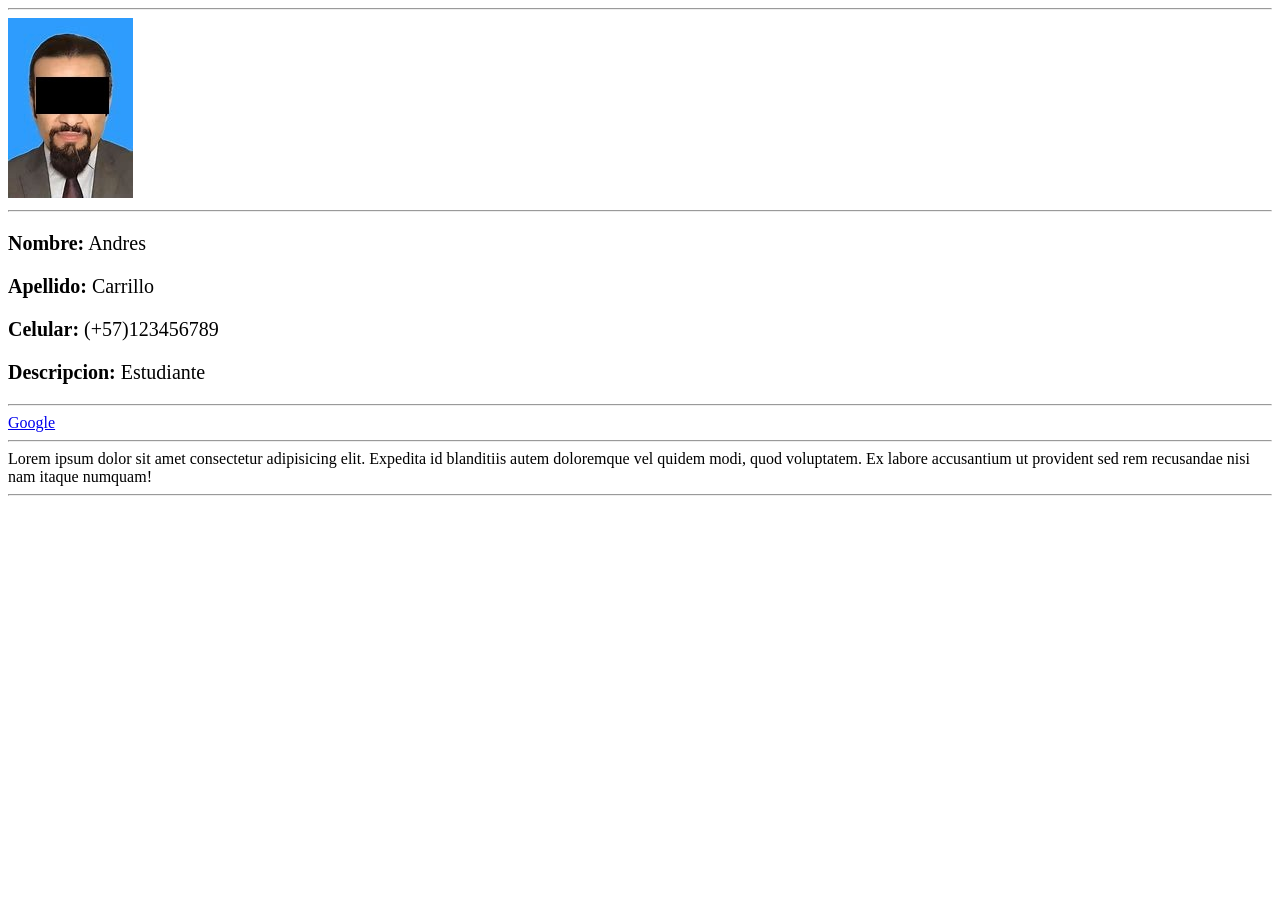
==== Clase1/index.html @ 09d01c1b "Primer commit" ====
<!DOCTYPE html>
<html lang="es">

<head>
    <meta charset="UTF-8">
    <meta name="viewport" content="width=device-width, initial-scale=1.0">
    <title>Andres</title>
    <link rel="stylesheet" href="./css/styles.css">
</head>

<body>
    <!-- <img src="./img/aviso-alto-20x14-cms-senalizacion-fabricamos-D_NQ_NP_906434-MCO28383338626_102018-F.jpg" alt="Este es el texto">
    <p> Esto es un texto </p>
    <p class="peque"> Esto es un texto </p>
    <p class="peque" id="ultima"> Esto es un texto </p>
    <a href="https://www.google.com" target="_blank">Google</a> -->
    <hr>
    <img src="./img/OIP.jpg" alt="Error">
    <hr>
    <p><b>Nombre:</b> Andres</p>
    <p><b>Apellido:</b> Carrillo</p>
    <p><b>Celular:</b> (+57)123456789</p>
    <p><b>Descripcion:</b> Estudiante</p>
    <hr>
    <a href="https://www.google.com" target="_blank">Google</a>
    <hr>
    Lorem ipsum dolor sit amet consectetur adipisicing elit. Expedita id blanditiis autem doloremque vel quidem modi,
    quod voluptatem. Ex labore accusantium ut provident sed rem recusandae nisi nam itaque numquam!
    <hr>
</body>

</html>
---- Clase1/css/styles.css ----
p{
    color: black;
    font-size:20px;
}
.peque{
    color: brown;
}
#ultima{
    color: chocolate;
}
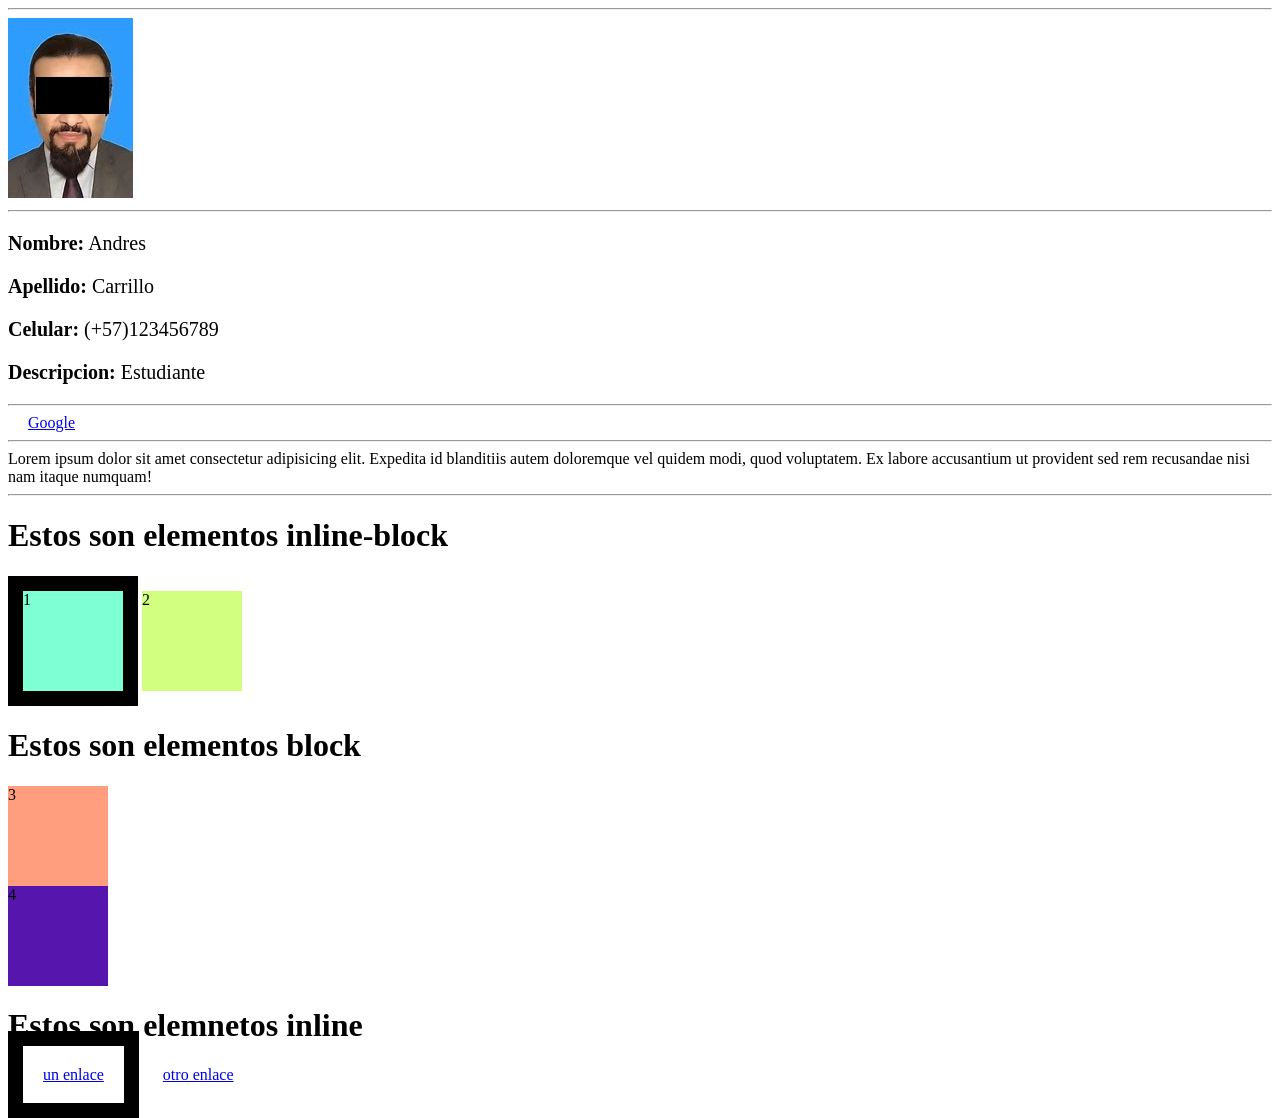
==== commit e7be3bce: "Estos son elementos inline-block" ====
--- a/Clase1/index.html
+++ b/Clase1/index.html
@@ -27,6 +27,15 @@
     Lorem ipsum dolor sit amet consectetur adipisicing elit. Expedita id blanditiis autem doloremque vel quidem modi,
     quod voluptatem. Ex labore accusantium ut provident sed rem recusandae nisi nam itaque numquam!
     <hr>
+    <h1>Estos son elementos inline-block</h1>
+    <div class="bordeGrueso" id="caja1">1</div>
+    <div id="caja2">2</div>
+    <h1>Estos son elementos block</h1>
+    <div id="caja3">3</div>
+    <div id="caja4">4</div>
+    <h1>Estos son elemnetos inline</h1>
+    <a class="bordeGrueso" href="#">un enlace</a>
+    <a href="#">otro enlace</a>
 </body>
 
 </html>
--- a/Clase1/css/styles.css
+++ b/Clase1/css/styles.css
@@ -7,4 +7,34 @@
 }
 #ultima{
     color: chocolate;
+}
+#caja1{
+    background-color: aquamarine;
+    height: 100px;
+    width: 100px;
+    display: inline-block;
+}
+#caja2{
+    background-color: rgb(210, 255, 127);
+    height: 100px;
+    width: 100px;
+    display: inline-block;
+}
+#caja3{
+    background-color: rgb(255, 157, 127);
+    height: 100px;
+    width: 100px;
+}
+#caja4{
+    background-color: rgb(86, 21, 172);
+    height: 100px;
+    width: 100px;
+}
+a{
+    padding: 20px;
+    width: 100px;
+}
+
+.bordeGrueso{
+    border: 15px solid black;
 }
